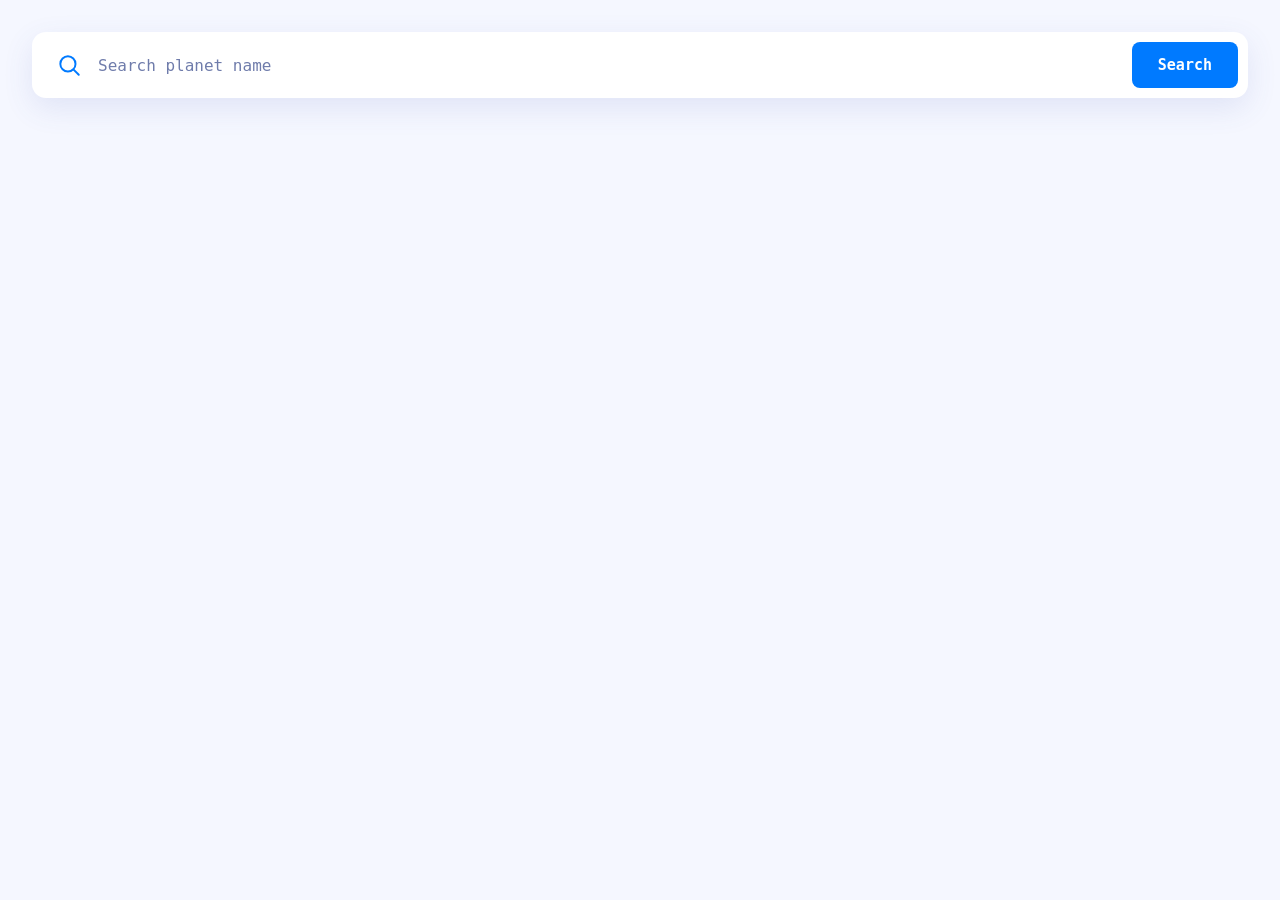
==== index.html @ c22001bd "Add files via upload" ====
<!DOCTYPE html>
<html lang="en">
<head>
  <meta charset="UTF-8">
  <meta name="viewport" content="width=device-width, initial-scale=1.0">
  <title>Planet Search</title>
  <link rel="stylesheet" href="style.css">
</head>
<body>
  <!-- Search -->
  <form class="search" id="search-form" role="search">
    <svg class="search_icon" viewBox="0 0 24 24" aria-hidden="true">
      <circle cx="11" cy="11" r="7" fill="none" stroke="currentColor" stroke-width="1.8"></circle>
      <path d="M16.5 16.5 21 21" stroke="currentColor" stroke-width="1.8" stroke-linecap="round"></path>
    </svg>

    <label class="screenreader-only" for="search-input">Search planet name</label>
    <input class="search_input" id="search-input" type="text"
      placeholder="Search planet name" autocomplete="off"
      autocapitalize="off" spellcheck="false">

    <span class="search_error" id="search-error" hidden>No results</span>
    <button class="btn" type="submit">Search</button>
  </form>

  <!-- No results card -->
  <article class="card card_empty" id="not-found-card" hidden>
    <h2 class="empty_title" id="empty-title">No results found!</h2>
    <p class="empty_text" id="empty-text">
      We couldn't find any planet matching your search. Please double-check the name and try again.
    </p>
  </article>

  <script src="script.js"></script>
</body>
</html>
---- style.css ----
/* =========================================================
   SEARCH BAR
   ========================================================= */

* {
  box-sizing: border-box;
}

body {
  margin: 0;
  padding: 32px;
  background: #f5f7ff;
  color: #1c1f33;
  font-family: Arial, sans-serif;
}

.search {
  display: flex;
  align-items: center;
  gap: 14px;
  background-color: #ffffff;
  border-radius: 14px;
  padding: 10px 10px 10px 24px;
  box-shadow: 0 10px 30px rgba(70, 90, 180, 0.12);
  margin-bottom: 32px;
}

/* Focus: a blue border appears around the whole bar */
.search:focus-within {
  box-shadow: 0 0 0 2px #007aff, 0 10px 30px rgba(70, 90, 180, 0.12);
}

.search_icon {
  width: 26px;
  height: 26px;
  color: #007aff;
  flex-shrink: 0;
}

.search_input {
  flex: 1;
  min-width: 0;
  border: none;
  outline: none;
  background: transparent;
  color: #1c1f33;
  font-family: "Space Mono", monospace;
  font-size: 16px;
}

.search_input::placeholder {
  color: #6f7cab;
}

.search_error {
  color: #e5575a;
  font-family: "Space Mono", monospace;
  font-size: 12px;
  font-weight: bold;
  white-space: nowrap;
}

.btn {
  background-color: #007aff;
  color: #ffffff;
  border: none;
  border-radius: 8px;
  padding: 14px 26px;
  font-family: "Space Mono", monospace;
  font-size: 15px;
  font-weight: bold;
  cursor: pointer;
}

.btn:hover {
  background-color: #59a8ff;
}

.btn:focus-visible {
  outline: 2px solid #007aff;
  outline-offset: 2px;
}

.screenreader-only {
  position: absolute;
  width: 1px;
  height: 1px;
  padding: 0;
  margin: -1px;
  overflow: hidden;
  clip: rect(0, 0, 0, 0);
  white-space: nowrap;
  border: 0;
}

/* =========================================================
   NO RESULTS FOUND CARD
   ========================================================= */

.card_empty {
  text-align: center;
  padding: 44px 48px;
  background: #ffffff;
  border-radius: 14px;
  box-shadow: 0 10px 30px rgba(70, 90, 180, 0.08);
}

.empty_title {
  margin: 0 0 14px;
  font-family: "Space Mono", monospace;
  font-size: 16px;
  font-weight: bold;
}

.empty_text {
  max-width: 460px;
  margin: 0 auto;
  font-family: "Space Mono", monospace;
  font-size: 12px;
  line-height: 1.8;
  color: #6f7cab;
}

[hidden] {
  display: none !important;
}

@media (max-width: 520px) {
  body {
    padding: 16px;
  }

  .search {
    gap: 10px;
    padding-left: 14px;
  }

  .btn {
    padding: 12px 14px;
  }

  .search_error {
    font-size: 10px;
  }

  .card_empty {
    padding: 32px 20px;
  }
}
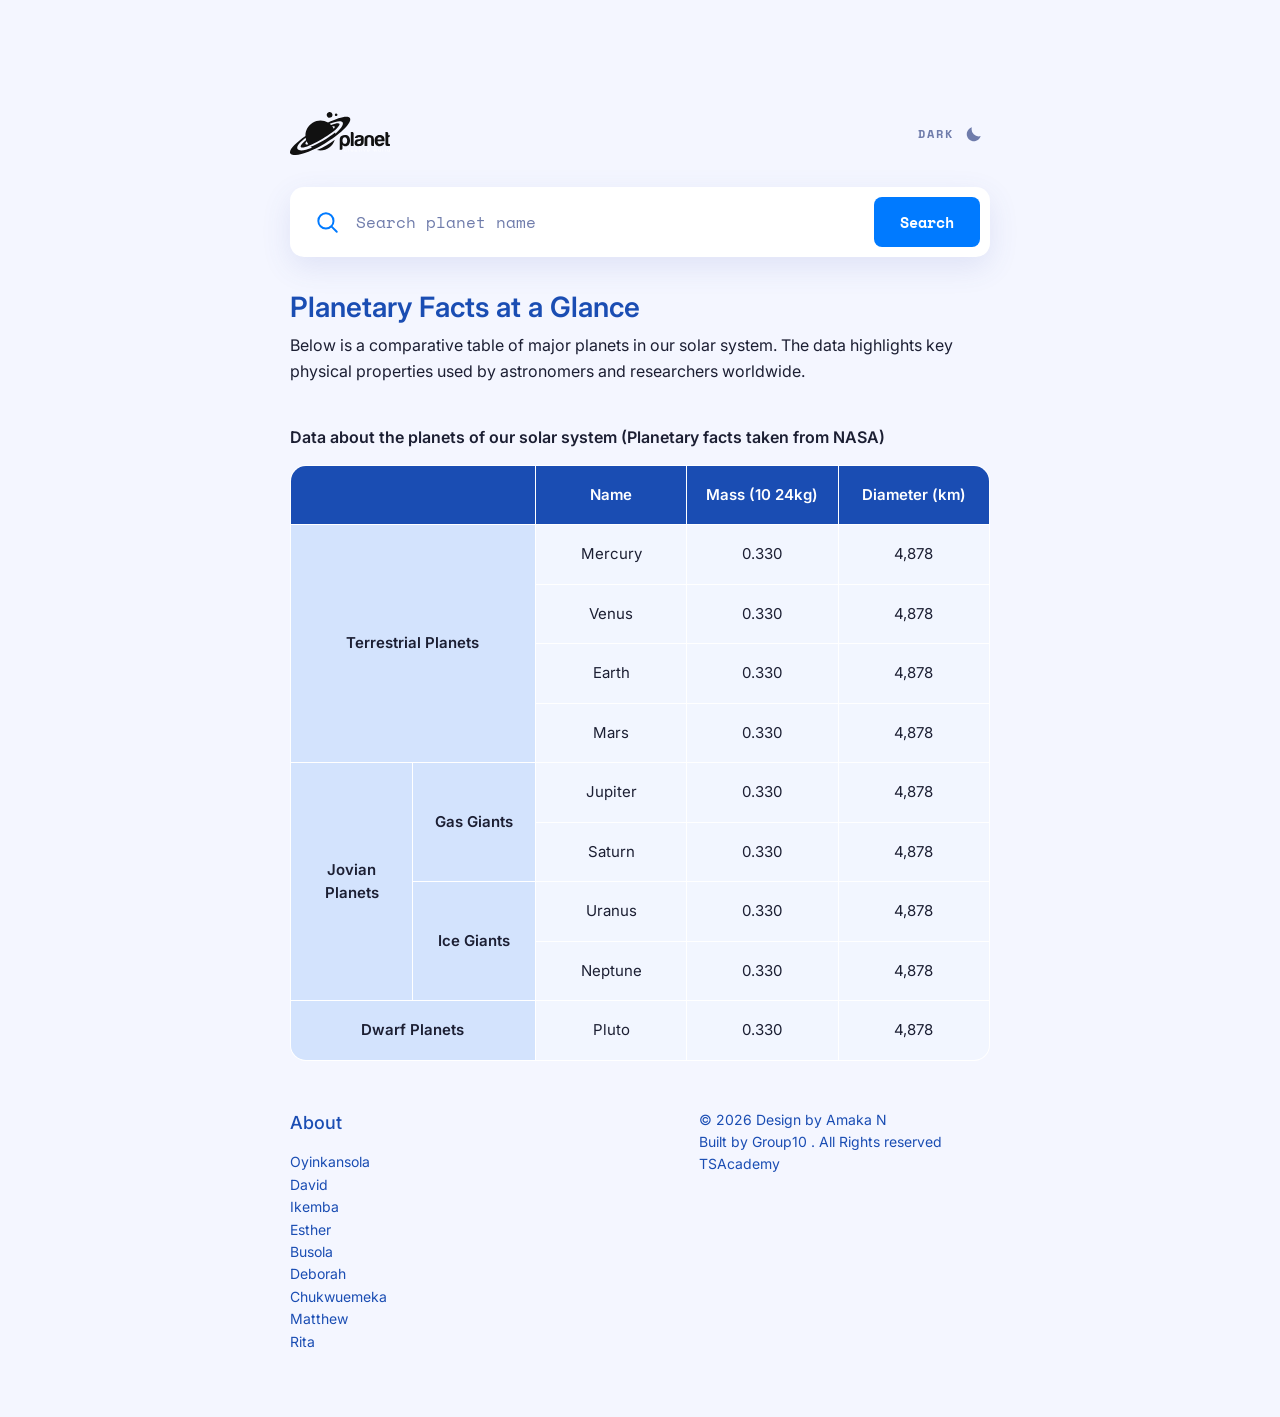
==== commit 73e93604: "Rename capstone1.html to index.html" ====
--- a/index.html
+++ b/index.html
@@ -2,35 +2,239 @@
 <html lang="en">
 <head>
   <meta charset="UTF-8">
-  <meta name="viewport" content="width=device-width, initial-scale=1.0">
-  <title>Planet Search</title>
-  <link rel="stylesheet" href="style.css">
+  <meta name="viewport" content="width=device-width, initial-scale=1">
+  <meta name="description" content="Search the planets of our solar system and compare their key facts."/>
+  <title> CAPSTONE PROJECT </title>
+  <link rel="preconnect" href="https://fonts.googleapis.com" />
+  <link rel="preconnect" href="https://fonts.gstatic.com" crossorigin />
+  <link href="https://fonts.googleapis.com/css2?family=Inter:wght@400;500;600&family=Space+Mono:wght@400;700&display=swap" rel="stylesheet" />
+  <link rel="stylesheet" href="capstone1.css">
 </head>
+
 <body>
-  <!-- Search -->
-  <form class="search" id="search-form" role="search">
-    <svg class="search_icon" viewBox="0 0 24 24" aria-hidden="true">
-      <circle cx="11" cy="11" r="7" fill="none" stroke="currentColor" stroke-width="1.8"></circle>
-      <path d="M16.5 16.5 21 21" stroke="currentColor" stroke-width="1.8" stroke-linecap="round"></path>
-    </svg>
-
-    <label class="screenreader-only" for="search-input">Search planet name</label>
-    <input class="search_input" id="search-input" type="text"
-      placeholder="Search planet name" autocomplete="off"
-      autocapitalize="off" spellcheck="false">
-
-    <span class="search_error" id="search-error" hidden>No results</span>
-    <button class="btn" type="submit">Search</button>
-  </form>
-
-  <!-- No results card -->
-  <article class="card card_empty" id="not-found-card" hidden>
-    <h2 class="empty_title" id="empty-title">No results found!</h2>
-    <p class="empty_text" id="empty-text">
-      We couldn't find any planet matching your search. Please double-check the name and try again.
-    </p>
-  </article>
-
-  <script src="script.js"></script>
+  <main class="main_content">
+    
+    <!-- ===== HEADER: logo + theme button ===== -->
+    <header class="header">
+      <h1 class="logo">
+        <svg class="logo_icon" viewBox="0 0 121 52.08" xmlns="http://www.w3.org/2000/svg" aria-hidden="true">
+          <path fill="currentColor" d="M63.5 44.1C63.5 44.6 63.4 45 63 45.3C62.7 45.6 62.3 45.8 61.8 45.8H60.2V33.7C60.2 31.4 60.8 29.8 62.2 29C63.5 28.2 65 27.8 66.6 27.8C67.4 27.8 68.2 27.9 69.1 28.2C69.9 28.5 70.6 29 71.1 29.6C72.1 30.9 72.6 32.5 72.6 34.5C72.6 36.5 72.1 38.3 71.1 39.6C70.1 40.8 68.8 41.4 67.3 41.4C66.5 41.4 65.7 41.3 65.1 41C64.4 40.7 63.9 40.1 63.5 39.5V44.1L63.5 44.1ZM69.2 34.7C69.2 33.4 68.9 32.4 68.4 31.7C67.9 31 67.2 30.7 66.3 30.7C65.4 30.7 64.7 31 64.2 31.7C63.8 32.3 63.5 33.3 63.5 34.7C63.5 35.9 63.8 36.9 64.3 37.5C64.8 38.2 65.5 38.5 66.4 38.5C67.2 38.5 67.9 38.2 68.4 37.5C68.9 36.8 69.2 35.8 69.2 34.7ZM73.6 24.2H75.3C75.8 24.2 76.2 24.4 76.5 24.7C76.9 25 77 25.4 77 25.8V41.2H73.6V24.2L73.6 24.2ZM86.8 40.6C86.1 41 85.3 41.2 84.6 41.3C83.8 41.4 83.1 41.4 82.5 41.4C81.3 41.4 80.3 41.1 79.4 40.5C78.5 39.8 78.1 38.8 78.1 37.3C78.1 35.9 78.5 34.9 79.3 34.3C80.1 33.7 81.1 33.3 82.4 33.1C82.5 33.1 82.7 33.1 83 33.1C83.2 33 83.5 33 83.7 32.9C85.2 32.7 85.9 32.3 85.9 31.6C85.9 31.2 85.7 30.8 85.2 30.7C84.6 30.5 84.2 30.5 83.7 30.5C83.3 30.5 82.9 30.5 82.5 30.7C82.1 30.8 81.9 31 81.7 31.4H78.4C78.5 30.4 79 29.5 79.8 28.9C80.7 28.1 82 27.7 83.6 27.7C85.4 27.7 86.8 28.1 87.7 28.7C88.7 29.3 89.2 30.3 89.2 31.5V35.9C89.2 37.3 88.9 38.3 88.5 39C88 39.8 87.4 40.3 86.8 40.6H86.8ZM86 34.6C85.5 34.8 84.9 35 84 35.2L82.9 35.5C82.3 35.6 81.9 35.8 81.6 36.1C81.4 36.5 81.3 36.8 81.3 37.2C81.3 37.7 81.4 38.1 81.7 38.4C82 38.6 82.4 38.8 83 38.8C83.9 38.8 84.7 38.5 85.2 38C85.7 37.4 86 36.7 86 35.8V34.6L86 34.6ZM101.6 41.2H99.9C99.4 41.2 99 41 98.7 40.7C98.4 40.4 98.2 40 98.2 39.5V32.8C98.2 32 98 31.4 97.5 31.1C97 30.7 96.5 30.5 95.9 30.5C95.3 30.5 94.8 30.7 94.3 31.1C93.9 31.4 93.6 32 93.6 32.8V41.2H90.2V33.5C90.2 31.2 90.8 29.7 91.9 29C93.1 28.2 94.4 27.8 95.8 27.7C97.3 27.7 98.6 28.1 99.8 28.9C101 29.6 101.6 31.2 101.6 33.5V41.2V41.2ZM111.8 37.1H114.3C113.9 38.5 113.2 39.6 112.2 40.3C111.2 41 109.9 41.4 108.4 41.4C106.5 41.4 105 40.8 104 39.6C102.9 38.4 102.4 36.7 102.4 34.5C102.4 32.3 102.9 30.8 103.9 29.6C105 28.4 106.4 27.7 108.3 27.7C110.3 27.7 111.8 28.3 112.9 29.5C114 30.7 114.5 32.4 114.5 34.6V35.2C114.5 35.3 114.5 35.4 114.4 35.5H105.9C105.9 36.5 106.2 37.3 106.6 37.8C107.1 38.3 107.7 38.6 108.6 38.6C109.1 38.6 109.6 38.5 110 38.2C110.1 38.2 110.2 38.1 110.3 38C110.3 38 110.4 37.9 110.5 37.8C110.6 37.7 110.7 37.5 110.9 37.4C111.1 37.2 111.4 37.1 111.8 37.1V37.1ZM105.9 33.3H110.9C110.9 32.4 110.6 31.7 110.2 31.3C109.8 30.8 109.2 30.6 108.4 30.6C107.7 30.6 107.1 30.8 106.6 31.3C106.2 31.8 105.9 32.4 105.9 33.3H105.9ZM120.9 41.2C119.8 41.2 118.6 41.2 117.4 41.1C116.1 41 115.5 40.2 115.5 38.7V24.2H117.2C117.7 24.2 118 24.4 118.4 24.7C118.7 25 118.9 25.4 118.9 25.9V28.1H120.9V28.8C120.9 29.3 120.7 29.7 120.4 30C120.1 30.3 119.7 30.5 119.2 30.5H118.9V37.8C118.9 38.3 119.2 38.6 119.8 38.6H120.9V41.2H120.9ZM48.9 6.8C50.8 6.2 51.8 4.3 51.2 2.4C50.6 .6 48.7-.4 46.8 .2C45 .7 44 2.7 44.6 4.5C45.1 6.4 47.1 7.4 48.9 6.8ZM56.3 4.9C57.2 4.6 57.6 3.7 57.4 2.9C57.1 2 56.2 1.6 55.4 1.8C54.5 2.1 54.1 3 54.3 3.8C54.6 4.7 55.5 5.1 56.3 4.9ZM54.2 33.5C47.6 38.3 40.3 42.7 32.6 46.1C42.1 48.3 51.5 42.8 54.2 33.5ZM72.5 7.4C70.1 3.6 59.4 6.4 46 12.8C40.4 9.5 33.3 9.4 27.4 13C21.6 16.5 18.5 22.7 18.7 29C5.9 38-2 46.3 .4 50.2C3.6 55.3 22.6 49.7 42.2 38C61.7 26.3 75.6 12.5 72.5 7.4H72.5ZM22.1 39.1C20.4 39.5 19.2 39.4 18.8 38.7C18.4 38.1 18.9 37 20.1 35.5C20.7 36.9 21.3 38 22.1 39.1ZM54.8 26.5C54.8 25.9 54.7 25.3 54.6 24.8C46.9 31.2 33.4 38.9 24.9 42.2C25.4 42.6 26 43 26.6 43.4C17.8 46.8 10.9 47.6 9.1 44.8C7.4 42 11.6 37 18.9 31.3C19 32.2 19.2 33 19.5 33.9C14.8 37.8 12.2 40.9 13 42.3C15.8 46.7 48 29.1 57.1 19.3C59.3 16.9 60.4 15.2 59.8 14.3C59 13 55.2 13.7 49.8 15.8C49.2 15.2 48.7 14.7 48.1 14.2C55.9 11 62 9.9 63.6 12.5C65.3 15.2 61.6 20.6 54.8 26.4L54.8 26.5ZM51 17.2C52.6 17 53.6 17.1 54 17.7C54.3 18.3 54 19.2 53 20.4C52.5 19.3 51.8 18.2 51 17.2Z"/>
+          <path fill="#fff" d="M67.93 44.92C67.78 44.78 67.56 44.7 67.29 44.7C67.09 44.7 66.92 44.74 66.78 44.83C66.63 44.91 66.5 45.02 66.41 45.15C66.31 45.29 66.23 45.44 66.18 45.62C66.13 45.79 66.11 45.96 66.11 46.14C66.11 46.32 66.13 46.5 66.18 46.67C66.23 46.84 66.31 46.99 66.41 47.13C66.5 47.26 66.63 47.37 66.78 47.45C66.92 47.54 67.1 47.58 67.29 47.58C67.42 47.58 67.54 47.55 67.65 47.5C67.76 47.46 67.86 47.39 67.95 47.31C68.04 47.22 68.11 47.12 68.17 47C68.22 46.89 68.26 46.76 68.27 46.62H68.68C68.62 47.03 68.47 47.34 68.23 47.57C67.99 47.8 67.67 47.91 67.29 47.91C67.03 47.91 66.81 47.87 66.61 47.77C66.41 47.68 66.24 47.55 66.11 47.39C65.97 47.23 65.87 47.04 65.8 46.83C65.73 46.61 65.7 46.38 65.7 46.14C65.7 45.89 65.73 45.67 65.8 45.45C65.87 45.23 65.97 45.05 66.11 44.88C66.24 44.72 66.41 44.6 66.61 44.5C66.81 44.4 67.03 44.36 67.29 44.36C67.65 44.36 67.96 44.45 68.21 44.64C68.46 44.83 68.61 45.12 68.65 45.51H68.24C68.19 45.26 68.08 45.06 67.93 44.92L67.93 44.92ZM70.94 44.46V45.25H70.95C71.06 44.97 71.22 44.76 71.44 44.61C71.66 44.47 71.92 44.4 72.22 44.41V44.82C72.04 44.81 71.87 44.84 71.71 44.9C71.56 44.96 71.43 45.04 71.32 45.15C71.21 45.26 71.12 45.39 71.06 45.54C71 45.69 70.97 45.85 70.97 46.03V47.83H70.56V44.46H70.94L70.94 44.46ZM74.11 46.71C74.15 46.87 74.22 47.01 74.31 47.14C74.4 47.26 74.51 47.37 74.66 47.45C74.79 47.53 74.96 47.58 75.16 47.58C75.46 47.58 75.69 47.5 75.86 47.34C76.03 47.18 76.15 46.97 76.22 46.71H76.63C76.54 47.1 76.38 47.39 76.15 47.6C75.91 47.81 75.58 47.91 75.16 47.91C74.89 47.91 74.66 47.87 74.47 47.77C74.27 47.68 74.12 47.55 74 47.39C73.87 47.23 73.78 47.04 73.72 46.82C73.67 46.6 73.64 46.38 73.64 46.14C73.64 45.92 73.67 45.7 73.72 45.49C73.78 45.27 73.87 45.08 74 44.92C74.12 44.75 74.27 44.61 74.47 44.51C74.66 44.41 74.89 44.36 75.16 44.36C75.42 44.36 75.66 44.41 75.85 44.52C76.04 44.63 76.2 44.77 76.31 44.95C76.43 45.13 76.52 45.33 76.57 45.55C76.63 45.78 76.65 46.02 76.64 46.25H74.05C74.05 46.4 74.07 46.55 74.11 46.71H74.11ZM76.15 45.45C76.1 45.31 76.03 45.18 75.94 45.07C75.84 44.96 75.73 44.88 75.6 44.81C75.47 44.74 75.32 44.71 75.16 44.71C74.99 44.71 74.84 44.74 74.71 44.81C74.58 44.88 74.47 44.97 74.38 45.07C74.28 45.19 74.21 45.31 74.16 45.46C74.1 45.61 74.07 45.75 74.05 45.91H76.23C76.23 45.75 76.2 45.6 76.15 45.45H76.15ZM78.58 44.98C78.65 44.84 78.75 44.72 78.87 44.63C78.98 44.54 79.13 44.47 79.29 44.43C79.45 44.38 79.63 44.36 79.82 44.36C79.97 44.36 80.12 44.38 80.27 44.4C80.42 44.43 80.55 44.48 80.67 44.56C80.78 44.64 80.88 44.75 80.95 44.89C81.03 45.03 81.06 45.22 81.06 45.44V47.23C81.06 47.4 81.14 47.48 81.31 47.48C81.36 47.48 81.4 47.47 81.44 47.45V47.8C81.39 47.81 81.35 47.81 81.31 47.82C81.27 47.82 81.23 47.83 81.17 47.83C81.07 47.83 80.98 47.81 80.92 47.78C80.86 47.75 80.81 47.72 80.77 47.66C80.74 47.61 80.71 47.55 80.7 47.48C80.69 47.4 80.69 47.33 80.69 47.24H80.67C80.6 47.35 80.53 47.44 80.45 47.53C80.37 47.61 80.29 47.68 80.19 47.74C80.1 47.8 79.99 47.84 79.87 47.87C79.75 47.9 79.61 47.92 79.45 47.92C79.28 47.92 79.14 47.9 79 47.86C78.87 47.83 78.75 47.77 78.65 47.68C78.54 47.6 78.46 47.5 78.4 47.38C78.34 47.26 78.32 47.11 78.32 46.94C78.32 46.7 78.37 46.52 78.47 46.39C78.58 46.25 78.72 46.15 78.89 46.08C79.06 46.01 79.25 45.96 79.47 45.94C79.68 45.91 79.9 45.88 80.12 45.85C80.21 45.84 80.29 45.83 80.35 45.82C80.42 45.81 80.47 45.78 80.51 45.75C80.56 45.72 80.59 45.68 80.62 45.62C80.64 45.56 80.65 45.49 80.65 45.4C80.65 45.26 80.63 45.14 80.58 45.05C80.54 44.97 80.47 44.89 80.39 44.84C80.31 44.79 80.22 44.76 80.11 44.74C80.01 44.72 79.89 44.71 79.77 44.71C79.51 44.71 79.3 44.77 79.13 44.89C78.97 45.02 78.88 45.22 78.87 45.49H78.46C78.47 45.29 78.51 45.13 78.58 44.98L78.58 44.98ZM80.64 45.98C80.61 46.03 80.56 46.07 80.49 46.09C80.42 46.11 80.35 46.12 80.29 46.13C80.12 46.17 79.94 46.19 79.75 46.22C79.57 46.24 79.4 46.28 79.25 46.32C79.09 46.37 78.97 46.44 78.87 46.53C78.77 46.62 78.72 46.75 78.72 46.91C78.72 47.01 78.74 47.11 78.79 47.19C78.83 47.27 78.88 47.34 78.95 47.4C79.02 47.45 79.1 47.5 79.2 47.53C79.29 47.56 79.38 47.58 79.48 47.58C79.64 47.58 79.78 47.55 79.93 47.5C80.07 47.45 80.2 47.39 80.3 47.29C80.41 47.2 80.5 47.09 80.56 46.96C80.62 46.83 80.65 46.68 80.65 46.52V45.98H80.64L80.64 45.98ZM84.53 44.46V44.8H83.85V47.07C83.85 47.21 83.87 47.31 83.9 47.39C83.94 47.47 84.03 47.51 84.18 47.52C84.3 47.52 84.41 47.51 84.53 47.5V47.85C84.47 47.85 84.41 47.85 84.35 47.85C84.29 47.86 84.23 47.86 84.17 47.86C83.89 47.86 83.7 47.81 83.59 47.7C83.48 47.59 83.43 47.4 83.43 47.11V44.8H82.85V44.46H83.43V43.45H83.85V44.46H84.53V44.46ZM86.85 43.16V43.82H86.44V43.16H86.85ZM86.85 44.46V47.82H86.44V44.46H86.85ZM89.02 44.46L90.08 47.41H90.09L91.14 44.46H91.56L90.3 47.82H89.86L88.56 44.46H89.02ZM93.57 46.71C93.62 46.87 93.68 47.01 93.77 47.14C93.87 47.26 93.98 47.37 94.12 47.45C94.26 47.53 94.43 47.58 94.62 47.58C94.92 47.58 95.16 47.5 95.33 47.34C95.5 47.18 95.61 46.97 95.68 46.71H96.09C96 47.1 95.84 47.39 95.61 47.6C95.38 47.81 95.05 47.91 94.62 47.91C94.36 47.91 94.12 47.87 93.93 47.77C93.74 47.68 93.58 47.55 93.46 47.39C93.34 47.23 93.25 47.04 93.19 46.82C93.13 46.6 93.1 46.38 93.1 46.14C93.1 45.92 93.13 45.7 93.19 45.49C93.24 45.27 93.33 45.08 93.46 44.92C93.58 44.75 93.74 44.61 93.93 44.51C94.12 44.41 94.35 44.36 94.62 44.36C94.89 44.36 95.12 44.41 95.31 44.52C95.5 44.63 95.66 44.77 95.78 44.95C95.9 45.13 95.98 45.33 96.03 45.55C96.08 45.78 96.11 46.02 96.1 46.25H93.51C93.51 46.4 93.53 46.55 93.57 46.71H93.57ZM95.61 45.45C95.56 45.31 95.49 45.18 95.4 45.07C95.31 44.96 95.2 44.88 95.07 44.81C94.94 44.74 94.79 44.71 94.62 44.71C94.46 44.71 94.3 44.74 94.17 44.81C94.04 44.88 93.93 44.97 93.84 45.07C93.75 45.19 93.68 45.31 93.62 45.46C93.57 45.61 93.53 45.75 93.52 45.91H95.7C95.69 45.75 95.67 45.6 95.61 45.45H95.61ZM101.18 44.46L102.04 47.34H102.06L102.88 44.46H103.34L104.16 47.34H104.17L105.04 44.46H105.47L104.39 47.82H103.94L103.11 44.99H103.09L102.27 47.82H101.82L100.74 44.46H101.17H101.18ZM109.33 44.5C109.53 44.6 109.7 44.72 109.83 44.89C109.97 45.05 110.07 45.24 110.14 45.45C110.21 45.67 110.25 45.9 110.25 46.14C110.25 46.39 110.21 46.61 110.14 46.83C110.07 47.05 109.97 47.23 109.83 47.4C109.7 47.56 109.53 47.68 109.33 47.78C109.13 47.87 108.91 47.92 108.65 47.92C108.39 47.92 108.17 47.87 107.97 47.78C107.77 47.68 107.61 47.56 107.47 47.4C107.33 47.24 107.23 47.05 107.16 46.83C107.09 46.61 107.06 46.39 107.06 46.14C107.06 45.9 107.09 45.67 107.16 45.45C107.23 45.24 107.33 45.05 107.47 44.89C107.6 44.73 107.77 44.6 107.97 44.5C108.17 44.41 108.39 44.36 108.65 44.36C108.91 44.36 109.14 44.41 109.33 44.5ZM108.13 44.83C107.99 44.91 107.86 45.02 107.77 45.16C107.67 45.29 107.59 45.45 107.55 45.62C107.49 45.79 107.47 45.96 107.47 46.14C107.47 46.32 107.49 46.5 107.55 46.67C107.6 46.84 107.67 47 107.77 47.13C107.86 47.27 107.99 47.37 108.13 47.46C108.28 47.54 108.45 47.58 108.65 47.58C108.84 47.58 109.02 47.54 109.17 47.46C109.31 47.37 109.44 47.26 109.53 47.13C109.63 47 109.71 46.84 109.75 46.67C109.81 46.5 109.83 46.32 109.83 46.14C109.83 45.96 109.81 45.79 109.75 45.62C109.7 45.45 109.63 45.29 109.53 45.16C109.44 45.02 109.31 44.91 109.17 44.83C109.02 44.75 108.84 44.71 108.65 44.71C108.45 44.71 108.28 44.75 108.13 44.83ZM112.54 44.46V45.25H112.55C112.66 44.97 112.82 44.76 113.04 44.61C113.26 44.47 113.52 44.4 113.82 44.41V44.82C113.64 44.81 113.47 44.84 113.31 44.9C113.16 44.96 113.03 45.04 112.92 45.15C112.81 45.26 112.72 45.39 112.66 45.54C112.6 45.69 112.57 45.85 112.57 46.03V47.83H112.16V44.46H112.53L112.54 44.46ZM115.94 43.16V47.82H115.53V43.16H115.94ZM120.62 47.83V47.18H120.61C120.57 47.29 120.5 47.39 120.42 47.49C120.33 47.58 120.24 47.66 120.13 47.72C120.02 47.78 119.9 47.83 119.78 47.87C119.65 47.9 119.53 47.92 119.41 47.92C119.15 47.92 118.93 47.87 118.74 47.78C118.55 47.68 118.39 47.56 118.27 47.39C118.14 47.23 118.05 47.04 117.98 46.82C117.92 46.61 117.89 46.38 117.89 46.14C117.89 45.9 117.92 45.68 117.98 45.46C118.05 45.24 118.14 45.05 118.27 44.89C118.39 44.73 118.55 44.6 118.74 44.5C118.93 44.41 119.15 44.36 119.41 44.36C119.53 44.36 119.66 44.38 119.78 44.41C119.9 44.44 120.01 44.48 120.11 44.55C120.22 44.61 120.31 44.69 120.39 44.78C120.47 44.87 120.53 44.98 120.58 45.1H120.59V43.17H121V47.83H120.62V47.83ZM118.37 46.66C118.41 46.83 118.47 46.99 118.56 47.12C118.65 47.26 118.77 47.37 118.9 47.45C119.04 47.54 119.21 47.58 119.41 47.58C119.62 47.58 119.81 47.54 119.96 47.45C120.11 47.37 120.23 47.26 120.32 47.12C120.42 46.99 120.48 46.83 120.53 46.66C120.57 46.49 120.58 46.32 120.58 46.14C120.58 45.97 120.57 45.79 120.53 45.62C120.48 45.45 120.42 45.3 120.32 45.16C120.23 45.03 120.11 44.92 119.96 44.83C119.81 44.75 119.62 44.71 119.41 44.71C119.21 44.71 119.04 44.75 118.9 44.83C118.77 44.92 118.65 45.03 118.56 45.16C118.47 45.3 118.41 45.45 118.37 45.62C118.32 45.79 118.3 45.97 118.3 46.14C118.3 46.32 118.32 46.49 118.37 46.66Z"/>
+        </svg>
+        <span class="screenreader-only"> Planet </span>
+      </h1>
+    
+      <button class="theme_toggle" id="theme-toggle" type="button" aria-label="Switch to dark theme">
+        <span class="theme_toggle_label"> Dark </span>
+        <svg class="moon_icon" viewBox="0 0 24 24" width="20" height="20" aria-hidden="true">
+          <path d="M20 14.5A8.5 8.5 0 0 1 9.5 4 8.5 8.5 0 1 0 20 14.5z" fill="currentColor"/> 
+        </svg>
+        
+        <svg class="sun_icon" viewBox="0 0 24 24" width="20" height="20" aria-hidden="true">
+         <circle cx="12" cy="12" r="4" fill="currentColor" />
+         <path d="M12 2v3M12 19v3M2 12h3M19 12h3M4.9 4.9l2.1 2.1M17 17l2.1 2.1M19.1 4.9 17 7M7 17l-2.1 2.1" stroke="currentColor" stroke-width="2" stroke-linecap="round"/>
+        </svg>
+        
+      </button>
+    </header>  
+ 
+ 
+ <!-- ===== SEARCH ===== -->     
+      <form class="search" id="search-form" role="search">
+        <svg class="search_icon" viewBox="0 0 24 24" aria-hidden="true">
+         <circle cx="11" cy="11" r="7" fill="none" stroke="currentColor" stroke-width="1.8" />
+         <path d="M16.5 16.5 21 21" stroke="currentColor" stroke-width="1.8" stroke-linecap="round" />
+        </svg>
+        
+        <label class="screenreader-only" for="search-input"> Search planet name </label>
+        <input class="search_input" id="search-input" type="text" placeholder="Search planet name" autocomplete="off" autocapitalize="off" spellcheck="false" />
+        
+        <span class="search_error" id="search-error" hidden> No results </span>
+        
+        <button class="btn" type="submit"> Search </button>
+    </form>
+
+    <!-- PLANET CARD (Found) -->
+    <article class="card" id="planet-card" aria-labelledby="planet-name" hidden>
+      <div class="card_image_wrap">
+       <img class="card_image" id="planet-image" width="112" height="112" alt="" />
+      </div>
+      
+      <h2 class="card_title" id="planet-name"></h2>
+      <p class="card_type" id="planet-type"></p>
+      <p class="card_description" id="planet-description"></p>
+
+      <dl class="statistics">
+        <div class="statistics_item">
+          <dt> Gravity </dt>
+          <dd id="planet-gravity"></dd> 
+        </div>
+        <div class="statistics_item">
+          <dt> Mass </dt>
+          <dd id="planet-mass"></dd>
+        </div>
+        <div class="statistics_item">
+          <dt> Period </dt>
+          <dd id="planet-period"></dd>
+        </div>
+      </dl>
+
+      <ul class="meta_data">
+        <li>
+          <svg viewBox="0 0 24 24" aria-hidden="true">
+           <path d="M10 4a2.5 2.5 0 0 0-2.5 2.5v6.6a4.5 4.5 0 1 0 5 0V6.5A2.5 2.5 0 0 0 10 4z" fill="none" stroke="currentColor" stroke-width="2" />
+           <circle cx="10" cy="16.5" r="2" fill="currentColor" />
+           <circle cx="18" cy="5" r="2" fill="none" stroke="currentColor" stroke-width="1.6" />
+          </svg>
+          <span class="screenreader-only"> Temperature: </span>
+          <span id="planet-temperature"></span>
+        </li>
+
+        <li>
+          <svg viewBox="0 0 24 24" aria-hidden="true">
+           <path d="M20 14.5A8.5 8.5 0 0 1 9.5 4 8.5 8.5 0 1 0 20 14.5z" fill="currentColor" /> 
+          </svg>
+          <span id="planet-moons"></span>
+          <span class="screenreader-only"> Moons: </span>
+        </li>
+
+        <li>
+          <svg viewBox="0 0 24 24" aria-hidden="true">
+           <circle cx="12" cy="12" r="10" fill="currentColor" />
+          </svg>
+          <span class="screenreader-only"> Diameter: </span>
+          <span id="planet-diameter"></span>
+        </li>
+
+        <li>
+          <svg viewBox="0 0 24 24" aria-hidden="true">
+           <circle cx="12" cy="12" r="3.2" fill="none" stroke="currentColor" stroke-width="2" />
+           <path d="M12 2.5v3M12 18.5v3M2.5 12h3M18.5 12h3M5.3 5.3l2.1 2.1M16.6 16.6l2.1 2.1M18.7 5.3l-2.1 2.1M7.4 16.6l-2.1 2.1" stroke="currentColor" stroke-width="2" stroke-linecap="round" />
+          </svg>
+          <span id="planet-distance"></span>
+          <span class="screenreader-only"> Distance from the sun: </span>
+        </li>
+      </ul>
+    </article>
+
+    <!-- No results card -->
+    <article class="card card_empty" id="not-found-card" hidden>
+      <h2 class="empty_title" id="empty-title"> No results found! </h2>
+      <p class="empty_text" id="empty-text">
+        We couldn't find any planet matching your search. Please double-check the name and try again.
+      </p>
+    </article>
+
+    <!-- Intro + table (hidden when there are no results) -->
+    <section class="intro_section" id="facts" aria-labelledby="facts-title">
+      <h2 id="facts-title"> Planetary Facts at a Glance </h2>
+      <p> Below is a comparative table of major planets in our solar system. The data highlights
+        key physical properties used by astronomers and researchers worldwide. </p>
+        
+   <div class="table_wrap">
+    <table class="planet_table">
+      <caption> Data about the planets of our solar system (Planetary facts taken from NASA)</span> </caption>
+          <thead>
+           <tr>
+             <th colspan="2" scope="col"><span class="screenreader-only"> Planet group </span></th>
+            <th scope="col"> Name </th>
+            <th scope="col" class="col_mass"> Mass (10 24kg) </th> 
+            <th scope="col"> Diameter (km) </th>
+           </tr>
+          </thead>
+          
+          <tbody>
+            <tr>
+              <th class="group" scope="row" rowspan="4" colspan="2"> Terrestrial Planets </th>
+              <td> Mercury </td>
+              <td class="col_mass"> 0.330 </td>
+              <td> 4,878 </td>
+            </tr>
+
+            <tr>
+              <td> Venus </td>
+              <td class="col_mass"> 0.330 </td>
+              <td> 4,878 </td>
+            </tr>
+
+            <tr>
+              <td> Earth </td>
+              <td class="col_mass"> 0.330 </td>
+              <td> 4,878 </td>
+            </tr>
+
+            <tr>
+              <td> Mars </td>
+              <td class="col_mass"> 0.330 </td>
+              <td> 4,878 </td>
+            </tr>
+
+            <tr>
+              <th class="group" scope="row" rowspan="4"> Jovian Planets </th>
+              <th class="group" scope="row" rowspan="2"> Gas Giants </th>
+              <td> Jupiter </td>
+              <td class="col_mass"> 0.330 </td>
+              <td> 4,878 </td>
+            </tr>
+
+            <tr>
+              <td> Saturn </td>
+              <td class="col_mass"> 0.330 </td>
+              <td> 4,878 </td>
+            </tr>
+
+            <tr>
+              <th class="group" scope="row" rowspan="2"> Ice Giants </th>
+              <td> Uranus </td>
+              <td class="col_mass"> 0.330 </td>
+              <td> 4,878 </td>
+            </tr>
+
+             <tr>
+              <td> Neptune </td>
+              <td class="col_mass"> 0.330 </td>
+              <td> 4,878 </td>
+            </tr>
+
+             <tr>
+              <th class="group" scope="row" colspan="2"> Dwarf Planets </th>
+              <td> Pluto </td>
+              <td class="col_mass"> 0.330 </td>
+              <td> 4,878 </td>
+            </tr>
+          </tbody>
+        </table>
+      </div>
+    </section>
+
+    <!-- ===== FOOTER ===== -->
+    <footer class="footer">
+      <div class="footer_about">
+        <h3> About </h3>
+        <p> Oyinkansola </p>
+        <p> David </p>
+        <p> Ikemba </p>
+        <p> Esther </p>
+        <p> Busola </p>
+        <p> Deborah </p>
+        <p> Chukwuemeka </p>
+        <p> Matthew </p>
+        <p> Rita </p>
+      </div>
+ 
+      <div class="footer_credit">
+          <p> &copy; 2026 Design by
+          <a href="http://amakandukwu.com"target="_blank" rel="noopener noreferrer">Amaka N </a>
+          </p>
+          <p>Built by 
+            <a href="https://github.com/oyin-ad/GROUP10-PROJECT" target="_blank" rel="noopener noreferrer"> Group10 </a>. All Rights reserved
+          </p>
+        <a href="http://tsacademyonline.com" target="_blank" rel="noopener noreferrer"> TSAcademy </a> 
+        </div>
+    </footer>
+ </main>
+ 
+  <script src="capstone1.js" defer></script>
+  
 </body>
 </html>
--- a/capstone1.css
+++ b/capstone1.css
@@ -0,0 +1,726 @@
+/*---  1. BASIC SETUP ---*/
+
+* {
+  box-sizing: border-box;
+}
+
+/* Makes the "hidden" attribute really hide things */
+[hidden] {
+  display: none !important;
+}
+
+body {
+  margin: 0;
+  background-color: #f4f6ff;
+  color: #1c1f33;
+  font-family: "Inter", Arial, sans-serif;
+  line-height: 1.5;
+}
+
+/* Text that screen readers read but nobody sees */
+.screenreader-only {
+  position: absolute;
+  width: 1px;
+  height: 1px;
+  overflow: hidden;
+  clip: rect(0 0 0 0);
+  white-space: nowrap;
+}
+
+/* The centred column that holds the whole page */
+.main_content {
+  max-width: 748px;
+  margin: 0 auto;
+  padding: 112px 24px 64px 24px;
+}
+
+
+/*--- 2. HEADER (logo + theme button) --- */
+
+.header {
+  display: flex;
+  align-items: center;
+  justify-content: space-between;
+  margin-bottom: 32px;
+}
+
+.logo {
+  margin: 0;
+  color: #111111;
+}
+
+.logo_icon {
+  display: block;
+  width: 100px;
+  height: auto;
+}
+
+.theme_toggle {
+  display: flex;
+  align-items: center;
+  gap: 10px;
+  background: none;
+  border: none;
+  border-radius: 6px;
+  padding: 6px;
+  color: #6f7cab;
+  font-family: "Space Mono", monospace;
+  font-size: 12px;
+  font-weight: bold;
+  letter-spacing: 2px;
+  text-transform: uppercase;
+  cursor: pointer;
+}
+
+/* Hover and keyboard focus: the text and icon turn dark navy */
+.theme_toggle:hover,
+.theme_toggle:focus-visible {
+  color: #1c1f33;
+}
+
+.moon_icon,
+.sun_icon {
+  width: 20px;
+  height: 20px;
+}
+
+/* The sun icon is hidden until dark mode is on */
+.sun_icon {
+  display: none;
+}
+
+
+/*--- 3. SEARCH BAR --- */
+
+.search {
+  display: flex;
+  align-items: center;
+  gap: 14px;
+  background-color: #ffffff;
+  border-radius: 14px;
+  padding: 10px 10px 10px 24px;
+  box-shadow: 0 10px 30px rgba(70, 90, 180, 0.12);
+  margin-bottom: 32px;
+}
+
+/* Focus: a blue border appears around the whole bar */
+.search:focus-within {
+  box-shadow: 0 0 0 2px #007aff, 0 10px 30px rgba(70, 90, 180, 0.12);
+}
+
+.search_icon {
+  width: 26px;
+  height: 26px;
+  color: #007aff;
+  flex-shrink: 0;
+}
+
+.search_input {
+  flex: 1;
+  min-width: 0;
+  border: none;
+  background: transparent;
+  color: #1c1f33;
+  font-family: "Space Mono", monospace;
+  font-size: 16px;
+}
+
+.search_input:focus {
+  outline: none;
+}
+
+.search_input::placeholder {
+  color: #6f7cab;
+}
+
+/* Red "No results" text inside the search bar */
+.search_error {
+  color: #e5575a;
+  font-family: "Space Mono", monospace;
+  font-size: 12px;
+  font-weight: bold;
+  white-space: nowrap;
+}
+
+.btn {
+  background-color: #007aff;
+  color: #ffffff;
+  border: none;
+  border-radius: 8px;
+  padding: 14px 26px;
+  font-family: "Space Mono", monospace;
+  font-size: 15px;
+  font-weight: bold;
+  cursor: pointer;
+}
+
+/* Hover: a lighter blue */
+.btn:hover {
+  background-color: #59a8ff;
+}
+
+/* The blue outline when you tab to a button (keyboard users) */
+.theme_toggle:focus-visible,
+.btn:focus-visible {
+  outline: 2px solid #007aff;
+  outline-offset: 2px;
+}
+
+
+/*--- 4. PLANET CARD
+   The card is a grid, like a table with 2 columns:
+   the picture goes on the left, everything else on the right.
+   ---*/
+
+.card {
+  display: grid;
+  grid-template-columns: 112px 1fr;
+  grid-template-areas:
+    "image title"
+    "image type"
+    "image description"
+    "image statistics"
+    "image meta_data";
+  column-gap: 32px;
+  align-items: start;
+  background-color: #ffffff;
+  border-radius: 16px;
+  padding: 48px;
+  box-shadow: 0 10px 30px rgba(70, 90, 180, 0.12);
+  margin-bottom: 40px;
+}
+
+/* Tell each item which spot in the grid it belongs to */
+.card_image_wrap  { grid-area: image; }
+.card_title       { grid-area: title; }
+.card_type        { grid-area: type; }
+.card_description { grid-area: description; }
+.statistics       { grid-area: statistics; }
+.meta_data        { grid-area: meta_data; }
+
+/* The round window that clips the planet picture */
+.card_image_wrap {
+  width: 112px;
+  height: 112px;
+  border-radius: 50%;
+  overflow: hidden;
+}
+
+/* The picture is zoomed in a little so the black space around the planet is cropped away. */
+.card_image {
+  display: block;
+  width: 100%;
+  height: 100%;
+  object-fit: cover;
+  transform: scale(1.2);
+}
+
+.card_title {
+  margin: 0;
+  font-family: "Space Mono", monospace;
+  font-size: 24px;
+  font-weight: bold;
+  line-height: 1.2;
+}
+
+.card_type {
+  margin: 2px 0 0 0;
+  font-family: "Space Mono", monospace;
+  font-size: 15px;
+  color: #007aff;
+}
+
+.card_description {
+  margin: 20px 0 22px 0;
+  font-family: "Space Mono", monospace;
+  font-size: 14px;
+  line-height: 1.8;
+  color: #6f7cab;
+}
+
+/* Gravity / Mass / Period box: 3 equal columns */
+.statistics {
+  display: grid;
+  grid-template-columns: 1fr 1fr 1fr;
+  gap: 16px;
+  margin: 0 0 22px 0;
+  padding: 20px 28px;
+  background-color: #f6f7fd;
+  border-radius: 8px;
+}
+
+.statistics_item {
+  margin: 0;
+  font-weight: 900;
+}
+
+.statistics dt {
+  font-family: "Space Mono", monospace;
+  font-size: 12px;
+  color: #6f7cab;
+}
+
+.statistics dd {
+  margin: 4px 0 0 0;
+  font-family: "Space Mono", monospace;
+  font-size: 21px;
+  font-weight: bold;
+}
+
+/* The four small icons with numbers: 2 columns */
+.meta_data {
+  list-style: none;
+  margin: 0;
+  padding: 0;
+  display: grid;
+  grid-template-columns: 1fr 1fr;
+  gap: 14px 20px;
+  font-family: "Space Mono", monospace;
+  font-size: 14px;
+  color: #6f7cab;
+}
+
+.meta_data li {
+  display: flex;
+  align-items: center;
+  gap: 14px;
+}
+
+.meta_data svg {
+  width: 24px;
+  height: 24px;
+  color: #1c1f33;
+  flex-shrink: 0;
+}
+
+
+/*-- 5. "NO RESULTS FOUND" CARD - */
+
+.card_empty {
+  display: block;
+  text-align: center;
+  padding: 44px 48px;
+}
+
+.empty_title {
+  margin: 0 0 14px 0;
+  font-family: "Space Mono", monospace;
+  font-size: 16px;
+  font-weight: bold;
+}
+
+.empty_text {
+  max-width: 460px;
+  margin: 0 auto;
+  font-family: "Space Mono", monospace;
+  font-size: 12px;
+  line-height: 1.8;
+  color: #6f7cab;
+}
+
+
+/*--- 6. INTRO TEXT --- */
+
+.intro_section h2 {
+  margin: 0 0 8px 0;
+  font-size: 28px;
+  font-weight: 600;
+  color: #1a4db3;
+  line-height: 1.3;
+}
+
+.intro_section > p {
+  margin: 0;
+  font-size: 16px;
+  line-height: 1.6;
+}
+
+
+/*--- 7. TABLE --- */
+
+/* Lets the table scroll sideways if the screen is too narrow */
+.table_wrap {
+  margin-top: 40px;
+  overflow-x: auto;
+}
+
+.planet_table {
+  width: 100%;
+  min-width: 560px;
+  table-layout: fixed;
+  border-collapse: separate;
+  border-spacing: 1px;
+  background-color: #ffffff;
+  border-radius: 16px;
+  font-size: 15px;
+  text-align: center;
+  color: #1c1f33;
+}
+
+/* The title above the table */
+.planet_table caption {
+  padding-bottom: 16px;
+  text-align: left;
+  font-size: 16px;
+  font-weight: 600;
+  color: #1c1f33;
+}
+
+.planet_table th,
+.planet_table td {
+  padding: 18px 12px;
+}
+
+/* Column widths: the category columns share 35%, then Name, Mass, Diameter */
+.planet_table thead th:first-child {
+  width: 35%;
+}
+.planet_table thead th:not(:first-child) {
+  width: 21.66%;
+}
+
+/* Dark blue top row */
+.planet_table thead th {
+  background-color: #1a4db3;
+  color: #ffffff;
+  font-size: 15px;
+  font-weight: 600;
+}
+
+/* Light blue category cells (Terrestrial, Jovian, Gas Giants...) */
+.planet_table tbody th.group {
+  background-color: #d3e3fd;
+  color: #1c1f33;
+  font-size: 15px;
+  font-weight: 600;
+}
+
+/* "Terrestrial Planets" breaks onto two lines in the mockup */
+.planet_table tbody tr:first-child th.group {
+  padding-left: 50px;
+  padding-right: 50px;
+}
+
+/* Rows alternate between two light shades */
+
+.planet_table tbody tr {
+  background-color: #f2f6ff;
+}
+
+/* Rounded corners (1px less than the table, because of the 1px gap) */
+.planet_table thead th:first-child {
+  border-top-left-radius: 15px;
+}
+.planet_table thead th:last-child {
+  border-top-right-radius: 15px;
+}
+.planet_table tbody tr:last-child th:first-child {
+  border-bottom-left-radius: 15px;
+}
+.planet_table tbody tr:last-child td:last-child {
+  border-bottom-right-radius: 15px;
+}
+
+
+/*--- 8. FOOTER --- */
+
+.footer {
+  display: grid;
+  grid-template-columns: 55% 1fr;
+  gap: 24px;
+  margin-top: 48px;
+  color: #1a4db3;
+  font-size: 14px;
+  line-height: 1.6;
+}
+
+.footer a {
+  color: inherit;
+  text-decoration: none;
+}
+
+.footer a:hover {
+  text-decoration: underline;
+}
+
+.footer p {
+  margin: 0;
+}
+
+.footer h3 {
+  margin: 0 0 14px 0;
+  font-size: 18px;
+  font-weight: 500;
+}
+
+
+/*--- 9. DARK MODE --- */
+
+/* Page */
+.dark {
+  background-color: #131a2e;
+  color: #f1f4ff;
+}
+
+/* Header */
+.dark .logo {
+  color: #ffffff;
+}
+
+.dark .theme_toggle {
+  color: #8f9acb;
+}
+
+.dark .theme_toggle:hover,
+.dark .theme_toggle:focus-visible {
+  color: #ffffff;
+}
+
+/* Swap the moon icon for the sun icon */
+.dark .moon_icon {
+  display: none;
+}
+.dark .sun_icon {
+  display: block;
+}
+
+/* Search bar */
+.dark .search {
+  background-color: #1e2949;
+  box-shadow: none;
+}
+
+.dark .search:focus-within {
+  box-shadow: 0 0 0 2px #007aff;
+}
+
+.dark .search_input {
+  color: #f1f4ff;
+}
+
+.dark .search_input::placeholder {
+  color: #8f9acb;
+}
+
+/* Planet card and "No results" card */
+.dark .card {
+  background-color: #1e2949;
+  box-shadow: none;
+}
+
+.dark .card_title,
+.dark .empty_title {
+  color: #ffffff;
+}
+
+.dark .card_description,
+.dark .empty_text {
+  color: #8f9acb;
+}
+
+/* Gravity / Mass / Period box: darker than the card */
+.dark .statistics {
+  background-color: #0d1222;
+}
+
+.dark .statistics dt {
+  color: #cbcbcf;
+}
+
+.dark .statistics dd {
+  color: #ffffff;
+}
+
+/* The four icons and their numbers */
+.dark .meta_data {
+  color: #ffffff;
+}
+
+.dark .meta_data svg {
+  color: #ffffff;
+}
+
+/* Intro: heading white, paragraph muted */
+.dark .intro_section h2 {
+  color: #f1f4ff;
+}
+
+.dark .intro_section > p {
+  color: #8f9acb;
+}
+
+/* Table: only the header goes dark; everything else stays light.
+   The text inside the table is already dark, so it isn't changed. */
+.dark .planet_table caption {
+  color: #d2d9f9;
+}
+
+.dark .planet_table thead th {
+  background-color: #131a2e;
+  color: #d2d9f9;
+}
+
+.dark .planet_table tbody th.group {
+  background-color: #93a5da;
+  color: #1c1f33;
+}
+
+/* Footer */
+.dark .footer {
+  color: #d2d9f9;
+}
+
+
+/*--- 10. TABLET VIEW --- */
+
+@media (max-width: 1023px) {
+  .main_content {
+    padding-top: 56px;
+  }
+}
+
+
+/*--- 11. MOBILE VIEW --- */
+
+@media (max-width: 599px) {
+  .main_content {
+    padding: 40px 24px 40px 24px;
+  }
+
+  .header {
+    margin-bottom: 28px;
+  }
+
+  .logo_icon {
+    width: 90px;
+  }
+
+  /* Search bar gets smaller */
+  .search {
+    gap: 10px;
+    padding: 8px 8px 8px 16px;
+    border-radius: 12px;
+    margin-bottom: 24px;
+  }
+
+  .search_icon {
+    width: 22px;
+    height: 22px;
+  }
+
+  .search_input {
+    font-size: 13px;
+  }
+
+  .search_error {
+    font-size: 10px;
+  }
+
+  .btn {
+    padding: 12px 20px;
+    font-size: 14px;
+  }
+
+  /* Card: small picture beside the title, everything else underneath */
+  .card {
+    grid-template-columns: 70px 1fr;
+    grid-template-areas:
+      "image title"
+      "image type"
+      "description description"
+      "statistics statistics"
+      "meta_data meta_data";
+    column-gap: 20px;
+    padding: 24px;
+    margin-bottom: 32px;
+  }
+
+  .card_image_wrap {
+    width: 70px;
+    height: 70px;
+  }
+
+  .card_title {
+    align-self: end;
+  }
+
+  .card_type {
+    align-self: start;
+    margin: 0;
+  }
+
+  .card_description {
+    margin: 20px 0;
+  }
+
+  /* Gravity / Mass / Period stack on top of each other */
+  .statistics {
+    grid-template-columns: 1fr;
+    gap: 16px;
+    padding: 20px 24px;
+    margin-bottom: 20px;
+  }
+
+  .statistics dd {
+    font-size: 22px;
+  }
+
+  /* The four icons stack in one column */
+  .meta_data {
+    grid-template-columns: 1fr;
+    gap: 16px;
+  }
+
+  .card_empty {
+    padding: 28px 20px;
+  }
+
+  .intro_section h2 {
+    font-size: 30px;
+  }
+
+  /* Table: smaller text, and the Mass column disappears */
+  .table_wrap {
+    margin-top: 28px;
+  }
+
+  .planet_table {
+    min-width: 0;
+    font-size: 12px;
+  }
+
+  .planet_table th,
+  .planet_table td {
+    padding: 12px 8px;
+  }
+
+  .planet_table thead th,
+  .planet_table tbody th.group {
+    font-size: 12px;
+  }
+
+  .planet_table tbody tr:first-child th.group {
+    padding-left: 8px;
+    padding-right: 8px;
+  }
+  
+  .dark .intro_section > p {
+    color: #d2d9f9;
+  }
+
+  /* With Mass hidden: category columns 39%, Name 28%, Diameter 33% */
+  .planet_table thead th:first-child { width: 39%; }
+  .planet_table thead th:nth-child(2) { width: 28%; }
+  .planet_table thead th:last-child { width: 33%; }
+
+  .col_mass {
+    display: none;
+  }
+
+  /* Footer stacks */
+  .footer {
+    grid-template-columns: 1fr;
+    gap: 24px;
+    margin-top: 36px;
+  }
+    }
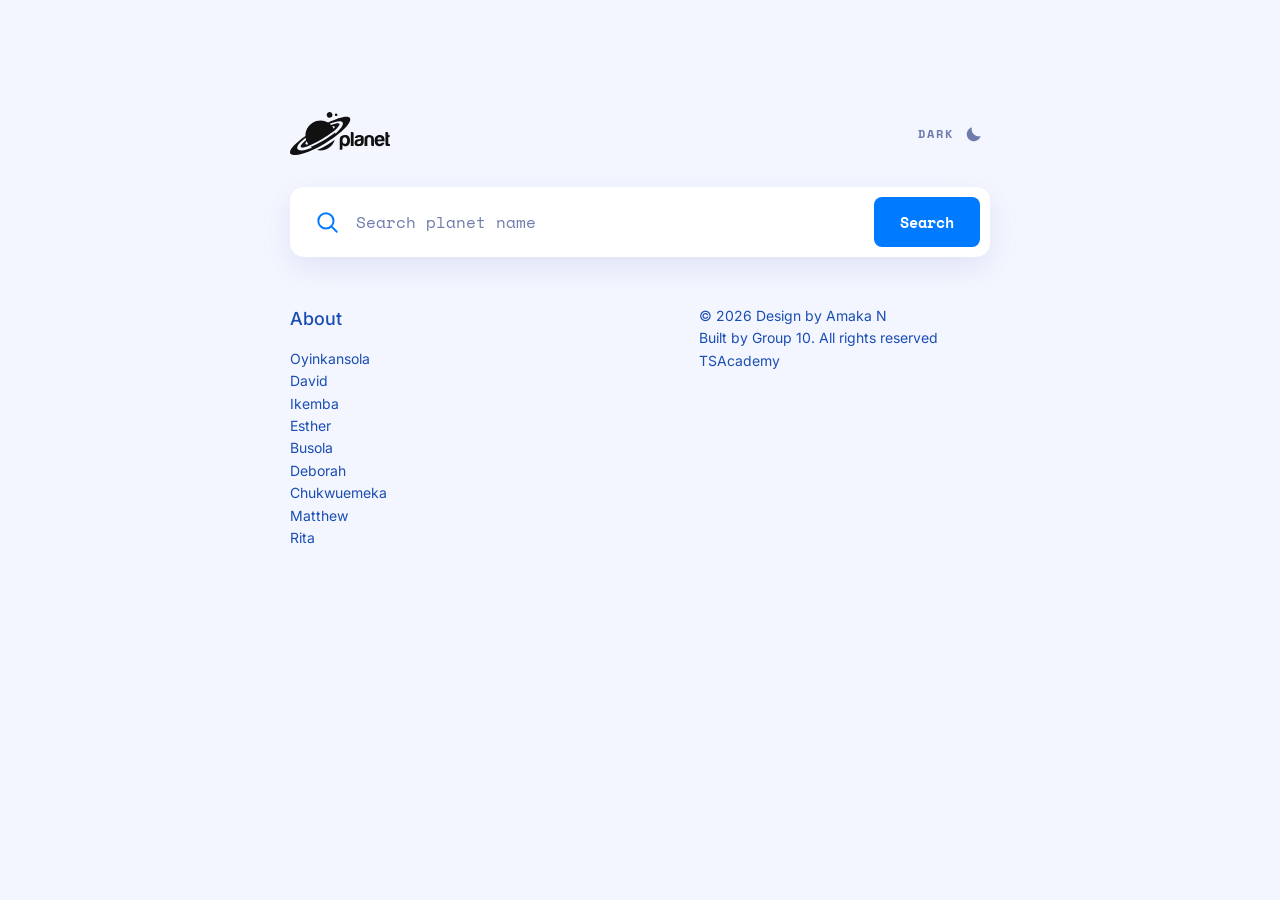
==== commit 8be1a083: "Update title and footer links in index.html" ====
--- a/index.html
+++ b/index.html
@@ -4,7 +4,7 @@
   <meta charset="UTF-8">
   <meta name="viewport" content="width=device-width, initial-scale=1">
   <meta name="description" content="Search the planets of our solar system and compare their key facts."/>
-  <title> CAPSTONE PROJECT </title>
+  <title> Planet | Group 10 Capstone </title>
   <link rel="preconnect" href="https://fonts.googleapis.com" />
   <link rel="preconnect" href="https://fonts.gstatic.com" crossorigin />
   <link href="https://fonts.googleapis.com/css2?family=Inter:wght@400;500;600&family=Space+Mono:wght@400;700&display=swap" rel="stylesheet" />
@@ -47,7 +47,7 @@
         </svg>
         
         <label class="screenreader-only" for="search-input"> Search planet name </label>
-        <input class="search_input" id="search-input" type="text" placeholder="Search planet name" autocomplete="off" autocapitalize="off" spellcheck="false" />
+        <input class="search_input" id="search-input" name="planet" type="search" placeholder="Search planet name" autocomplete="off" autocapitalize="off" spellcheck="false" />
         
         <span class="search_error" id="search-error" hidden> No results </span>
         
@@ -56,9 +56,10 @@
 
     <!-- PLANET CARD (Found) -->
     <article class="card" id="planet-card" aria-labelledby="planet-name" hidden>
-      <div class="card_image_wrap">
+     <figure class="card_image_wrap">
        <img class="card_image" id="planet-image" width="112" height="112" alt="" />
-      </div>
+       <figcaption class="screenreader-only" id="planet-caption"></figcaption>
+    </figure>
       
       <h2 class="card_title" id="planet-name"></h2>
       <p class="card_type" id="planet-type"></p>
@@ -126,83 +127,84 @@
     </article>
 
     <!-- Intro + table (hidden when there are no results) -->
-    <section class="intro_section" id="facts" aria-labelledby="facts-title">
+    <section class="intro_section" id="facts" aria-labelledby="facts-title" hidden>
       <h2 id="facts-title"> Planetary Facts at a Glance </h2>
       <p> Below is a comparative table of major planets in our solar system. The data highlights
         key physical properties used by astronomers and researchers worldwide. </p>
         
    <div class="table_wrap">
     <table class="planet_table">
-      <caption> Data about the planets of our solar system (Planetary facts taken from NASA)</span> </caption>
+      <caption> Data about the planets of our solar system (Planetary facts taken from NASA) </caption>
+       <colgroup>
+        <col class="col_group" span="2">
+        <col class="col_name">
+        <col class="col_mass">
+        <col class="col_diameter">
+      </colgroup>
           <thead>
            <tr>
              <th colspan="2" scope="col"><span class="screenreader-only"> Planet group </span></th>
             <th scope="col"> Name </th>
-            <th scope="col" class="col_mass"> Mass (10 24kg) </th> 
+            <th scope="col" class="col_mass">Mass (10<sup>24</sup> kg)</th>
             <th scope="col"> Diameter (km) </th>
            </tr>
           </thead>
           
           <tbody>
-            <tr>
-              <th class="group" scope="row" rowspan="4" colspan="2"> Terrestrial Planets </th>
-              <td> Mercury </td>
-              <td class="col_mass"> 0.330 </td>
-              <td> 4,878 </td>
-            </tr>
-
-            <tr>
-              <td> Venus </td>
-              <td class="col_mass"> 0.330 </td>
-              <td> 4,878 </td>
-            </tr>
-
-            <tr>
-              <td> Earth </td>
-              <td class="col_mass"> 0.330 </td>
-              <td> 4,878 </td>
-            </tr>
-
-            <tr>
-              <td> Mars </td>
-              <td class="col_mass"> 0.330 </td>
-              <td> 4,878 </td>
-            </tr>
-
-            <tr>
-              <th class="group" scope="row" rowspan="4"> Jovian Planets </th>
-              <th class="group" scope="row" rowspan="2"> Gas Giants </th>
-              <td> Jupiter </td>
-              <td class="col_mass"> 0.330 </td>
-              <td> 4,878 </td>
-            </tr>
-
-            <tr>
-              <td> Saturn </td>
-              <td class="col_mass"> 0.330 </td>
-              <td> 4,878 </td>
-            </tr>
-
-            <tr>
-              <th class="group" scope="row" rowspan="2"> Ice Giants </th>
-              <td> Uranus </td>
-              <td class="col_mass"> 0.330 </td>
-              <td> 4,878 </td>
-            </tr>
-
-             <tr>
-              <td> Neptune </td>
-              <td class="col_mass"> 0.330 </td>
-              <td> 4,878 </td>
-            </tr>
-
-             <tr>
-              <th class="group" scope="row" colspan="2"> Dwarf Planets </th>
-              <td> Pluto </td>
-              <td class="col_mass"> 0.330 </td>
-              <td> 4,878 </td>
-            </tr>
-          </tbody>
+          <tr data-planet="Mercury">
+           <th class="group" scope="row" rowspan="4" colspan="2">Terrestrial Planets</th>
+            <td>Mercury</td>
+            <td class="col_mass" data-field="mass">–</td>
+            <td data-field="diameter">–</td>
+          </tr>
+          <tr data-planet="Venus">
+           <td>Venus</td>
+           <td class="col_mass" data-field="mass">–</td>
+           <td data-field="diameter">–</td>
+          </tr>
+          <tr data-planet="Earth">
+           <td>Earth</td>
+           <td class="col_mass" data-field="mass">–</td>
+           <td data-field="diameter">–</td>
+          </tr>
+         <tr data-planet="Mars">
+          <td>Mars</td>
+          <td class="col_mass" data-field="mass">–</td>
+          <td data-field="diameter">–</td>
+         </tr>
+  
+        <tr data-planet="Jupiter">
+         <th class="group" scope="row" rowspan="4">Jovian Planets</th>
+         <th class="group" scope="row" rowspan="2">Gas Giants</th>
+          <td>Jupiter</td>
+          <td class="col_mass" data-field="mass">–</td>
+          <td data-field="diameter">–</td>
+        </tr>
+        <tr data-planet="Saturn">
+         <td>Saturn</td>
+         <td class="col_mass" data-field="mass">–</td>
+         <td data-field="diameter">–</td>
+        </tr>
+        <tr data-planet="Uranus">
+         <th class="group" scope="row" rowspan="2">Ice Giants</th>
+         <td>Uranus</td>
+         <td class="col_mass" data-field="mass">–</td>
+         <td data-field="diameter">–</td>
+        </tr>
+        <tr data-planet="Neptune">
+         <td>Neptune</td>
+         <td class="col_mass" data-field="mass">–</td>
+         <td data-field="diameter">–</td>
+        </tr>
+  
+        <tr data-planet="Pluto">
+         <th class="group" scope="row" colspan="2">Dwarf Planets</th>
+         <td>Pluto</td>
+         <td class="col_mass" data-field="mass">–</td>
+         <td data-field="diameter">–</td>
+        </tr>
+      </tbody>
+
         </table>
       </div>
     </section>
@@ -211,15 +213,15 @@
     <footer class="footer">
       <div class="footer_about">
         <h3> About </h3>
-        <p> Oyinkansola </p>
-        <p> David </p>
-        <p> Ikemba </p>
-        <p> Esther </p>
-        <p> Busola </p>
-        <p> Deborah </p>
-        <p> Chukwuemeka </p>
-        <p> Matthew </p>
-        <p> Rita </p>
+        <p><a href="https://github.com/oyin-ad" target="_blank" rel="noopener noreferrer"> Oyinkansola </a></p>
+        <p><a href="https://github.com/davidhetech-bot" target="_blank" rel="noopener noreferrer"> David </a></p>
+        <p><a href="https://github.com/Iyke62" target="_blank" rel="noopener noreferrer"> Ikemba </a></p>
+        <p><a href="https://github.com/lightayomide1-cell" target="_blank" rel="noopener noreferrer"> Esther </a></p>
+        <p><a href="https://github.com/bussydee" target="_blank" rel="noopener noreferrer"> Busola </a></p>
+        <p><a href="https://github.com/QueenBee-prog" target="_blank" rel="noopener noreferrer"> Deborah </a></p>
+        <p><a href="https://github.com/RichMambella" target="_blank" rel="noopener noreferrer"> Chukwuemeka </a></p>
+        <p><a href="https://github.com/Matthewchi66" target="_blank" rel="noopener noreferrer"> Matthew </a></p>
+        <p><a href="https://github.com/riri-comet" target="_blank" rel="noopener noreferrer"> Rita </a></p>
       </div>
  
       <div class="footer_credit">
@@ -227,7 +229,7 @@
           <a href="http://amakandukwu.com"target="_blank" rel="noopener noreferrer">Amaka N </a>
           </p>
           <p>Built by 
-            <a href="https://github.com/oyin-ad/GROUP10-PROJECT" target="_blank" rel="noopener noreferrer"> Group10 </a>. All Rights reserved
+            <a href="https://github.com/oyin-ad/GROUP10-PROJECT" target="_blank" rel="noopener noreferrer"> Group 10. </a> All rights reserved
           </p>
         <a href="http://tsacademyonline.com" target="_blank" rel="noopener noreferrer"> TSAcademy </a> 
         </div>
